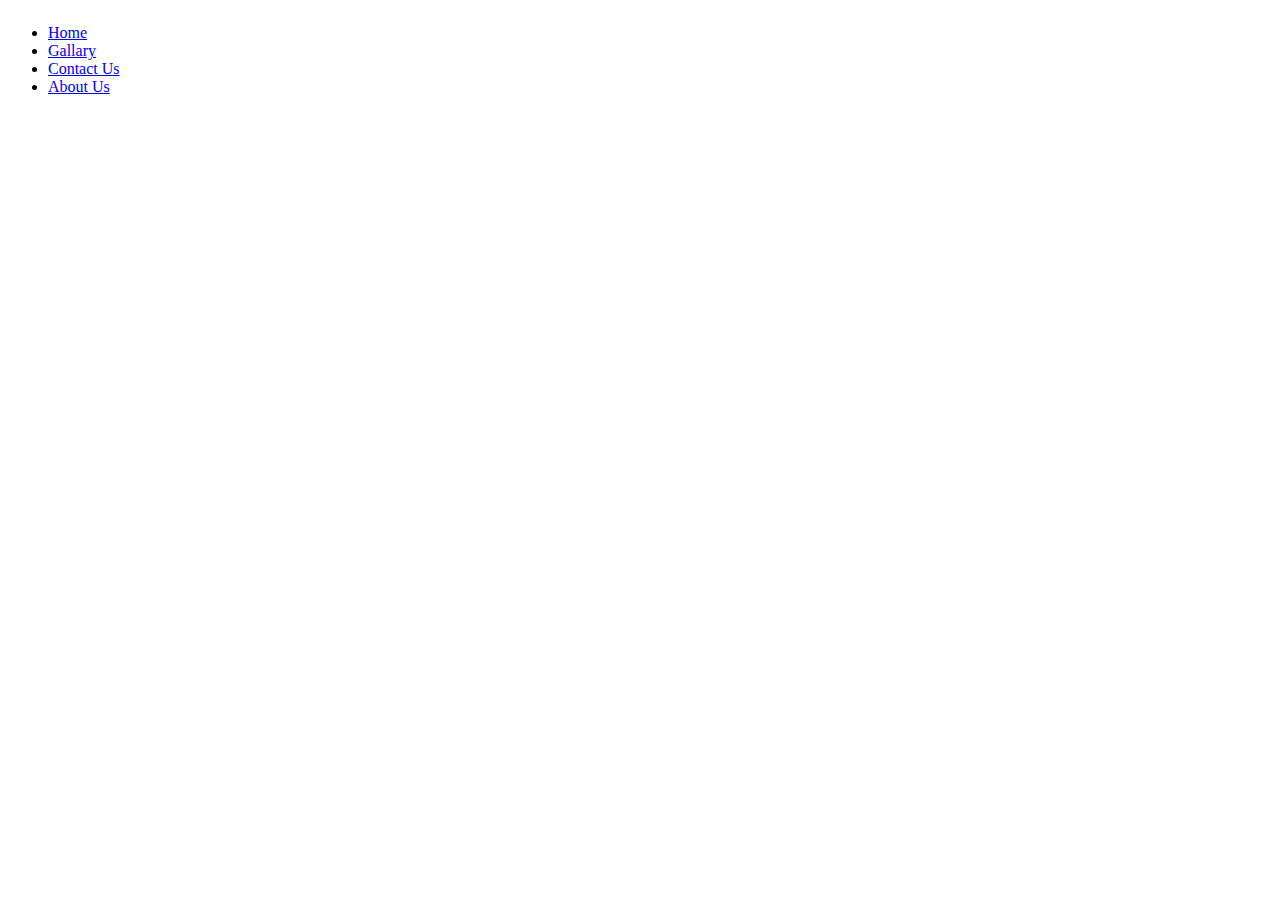
==== About Us.html @ 5e3f9938 "Add files via upload" ====
<html lang="en">
<head>
<meta charset="UTF-8">
<title>About Us</title>
<link rel="stylesheet" href="style.css">
</head>
<body>
<header>
<div class="wrapper">
<div class="logo"> <a href="Home.html"><img src="C:\Users\Dell\Desktop\Project\nn.png" alt="">
</div>
<ul class="nav-area">
<li><a href="Home.html">Home</a></li>
<li><a href="#">Gallary</a></li>
<li><a href="Contact Us.html">Contact Us</a></li>
<li><a href="About Us.html">About Us</a></li>
</ul>
</div>
<body>
<html>
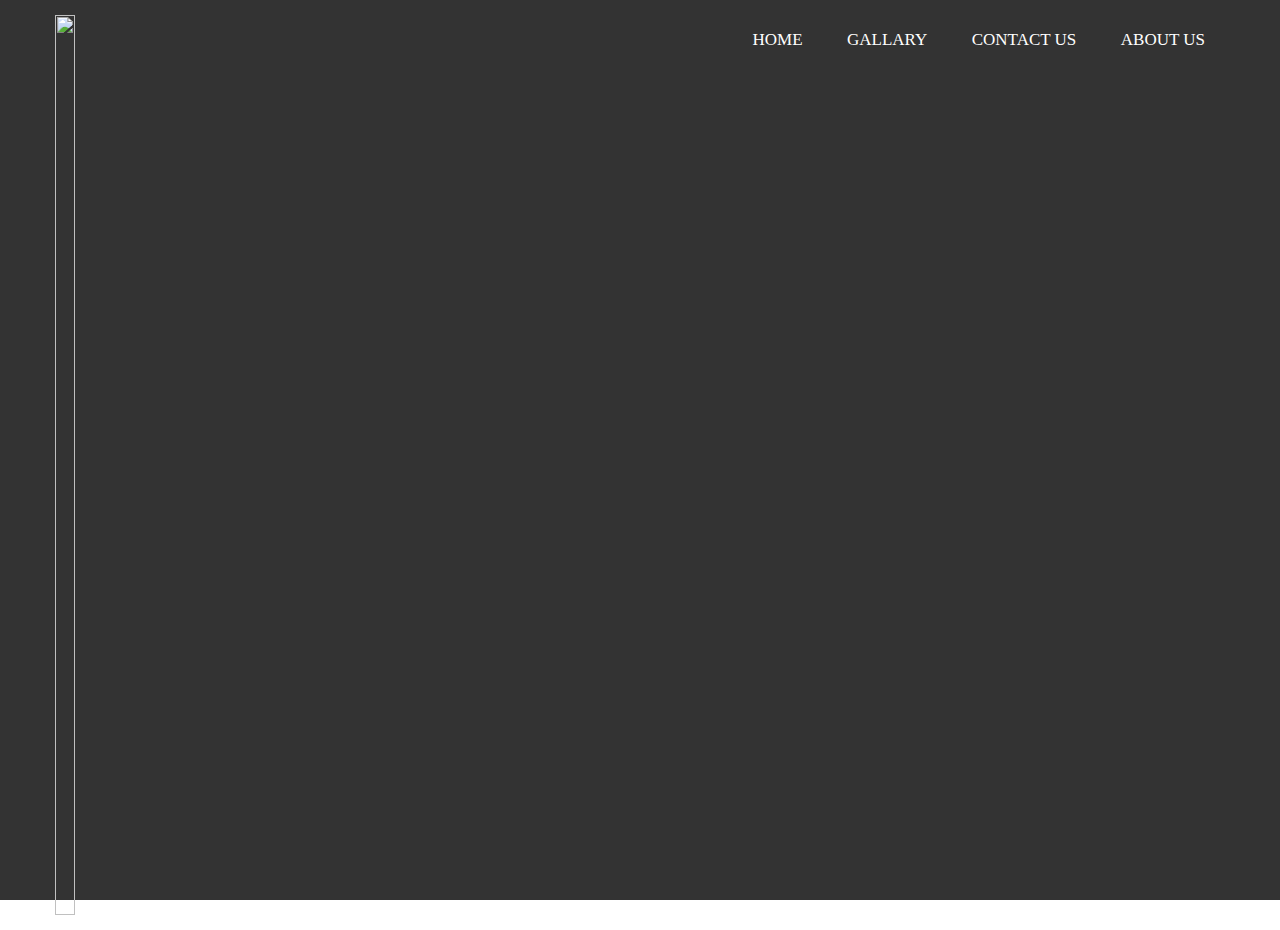
==== commit 44628a64: "Update About Us.html" ====
--- a/About Us.html
+++ b/About Us.html
@@ -2,7 +2,7 @@
 <head>
 <meta charset="UTF-8">
 <title>About Us</title>
-<link rel="stylesheet" href="style.css">
+<link rel="stylesheet" href="stylesheet.css">
 </head>
 <body>
 <header>
@@ -17,4 +17,4 @@
 </ul>
 </div>
 <body>
-<html>+<html>
--- a/stylesheet.css
+++ b/stylesheet.css
@@ -0,0 +1,173 @@
+* {
+margin: 0;
+padding: 0;
+}
+body {
+font-family: 'Poppins', sans-serif;
+}
+.wrapper {
+width: 1170px;
+margin: auto;
+}
+header {
+background: linear-gradient(rgba(0, 0, 0, 0.8), rgba(0, 0, 0, 0.8)), url(https://harriman.com/wp-content/uploads/Lawrence-Mill-Park-U-Mass-Lowell-2.jpg);
+height: 100vh;
+-webkit-background-size: cover;
+background-size: cover;
+background-position: center center;
+position: relative;
+}
+.nav-area {
+float: right;
+list-style: none;
+margin-top: 30px;
+}
+.nav-area li {
+display: inline-block;
+}
+.nav-area li a {
+color: #fff;
+text-decoration: none;
+padding: 5px 20px;
+font-family: poppins;
+font-size: 17px;
+text-transform: uppercase;
+}
+.nav-area li a:hover {
+background: #fff;
+color: #333;
+}
+.logo {
+float: left;
+}
+.logo img {
+width: 100%;
+padding: 15px 0;
+}
+.welcome-text {
+position: absolute;
+width: 600px;
+height: 300px;
+margin: 20% 30%;
+text-align: center;
+}
+.welcome-text h1 {
+text-align: center;
+color: #fff;
+text-transform: uppercase;
+font-size: 60px;
+}
+.welcome-text h1 span {
+color: #00fecb;
+}
+.welcome-text a {
+border: 1px solid #fff;
+padding: 10px 25px;
+text-decoration: none;
+text-transform: uppercase;
+font-size: 16px;
+margin-top: 20px;
+display: inline-block;
+color: #fff;
+}
+.welcome-text a:hover {
+background: #fff;
+color: #333;
+}
+/*resposive*/
+@media (max-width:600px) {
+.wrapper {
+width: 100%;
+}
+.logo {
+float: none;
+width: 50%;
+text-align: center;
+margin: auto;
+}
+img {
+width: ;
+}
+.nav-area {
+float: none;
+margin-top: 0;
+}
+.nav-area li a {
+padding: 5px;
+font-size: 11px;
+}
+.nav-area {
+text-align: center;
+}
+.welcome-text {
+width: 100%;
+height: auto;
+margin: 30% 0;
+}
+input {
+width:100%
+border: none;
+border-bottom: 1px solid #ccc;
+outline: none;
+padding-bottom: 5px;
+}
+.welcome-text h1 {
+font-size: 30px;
+}
+}
+body{
+  margin: 0;
+  padding: 0;
+  background: url(bg.jfif);
+  background-size: cover;
+}
+.contact-form{
+  width: 85%;
+  max-width: 600px;
+  background: #f1f1f1;
+  position: absolute;
+  top: 50%;
+  left: 50%;
+  transform: translate(-50%,-50%);
+  padding: 30px 40px;
+  box-sizing: border-box;
+  border-radius: 8px;
+  text-align: center;
+  box-shadow: 0 0 20px #000000b3;
+  font-family: "Montserrat",sans-serif;
+}
+.contact-form h1{
+  margin-top: 0;
+  font-weight: 200;
+}
+.txtb{
+  border:1px solid gray;
+  margin: 8px 0;
+  padding: 12px 18px;
+  border-radius: 8px;
+}
+.txtb label{
+  display: block;
+  text-align: left;
+  color: #333;
+  text-transform: uppercase;
+  font-size: 14px;
+}
+.txtb input,.txtb textarea{
+  width: 100%;
+  border: none;
+  background: none;
+  outline: none;
+  font-size: 18px;
+  margin-top: 6px;
+}
+.btn{
+  display: inline-block;
+  background: #9b59b6;
+  padding: 14px 0;
+  color: white;
+  text-transform: uppercase;
+  cursor: pointer;
+  margin-top: 8px;
+  width: 100%;
+}
